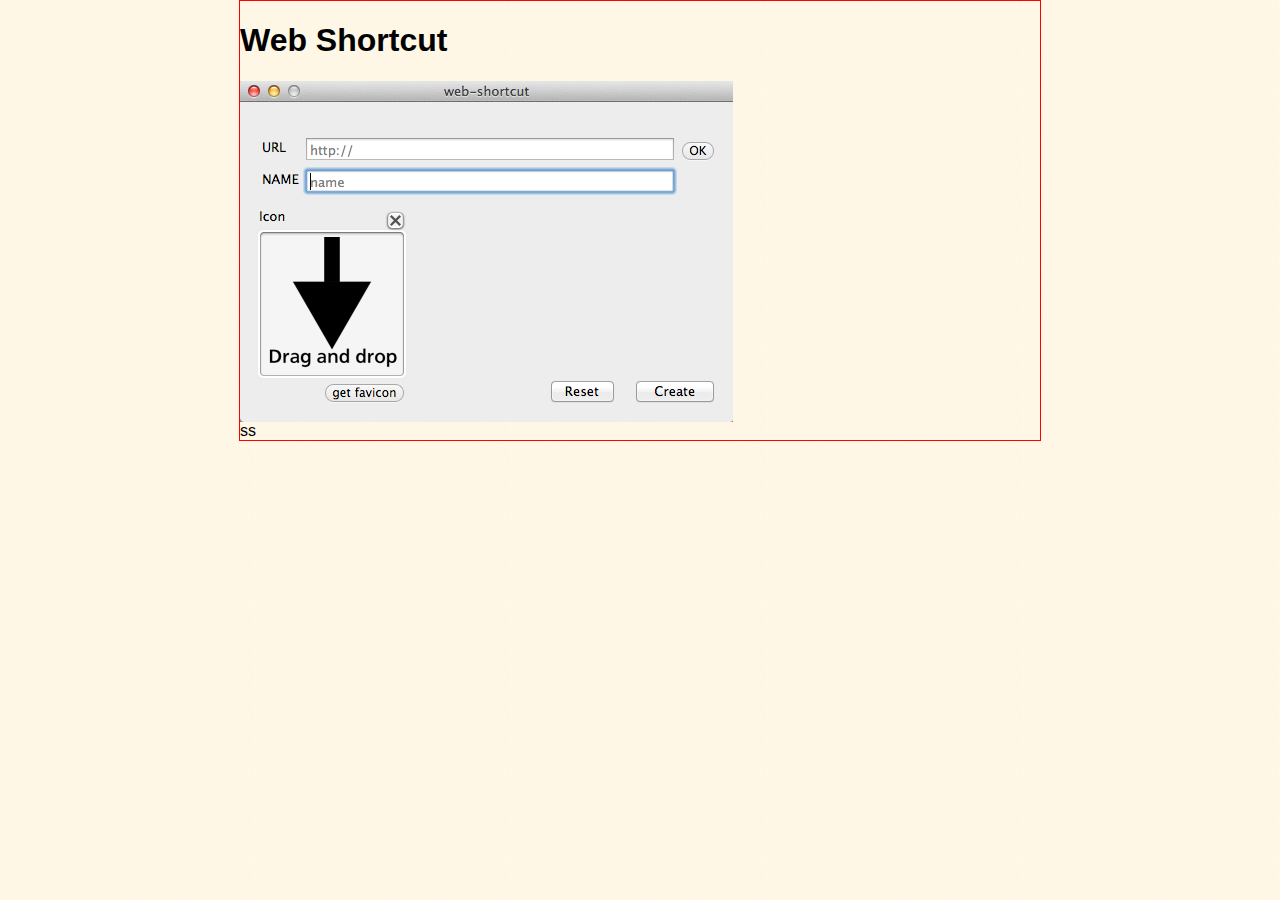
==== index.html @ 86cc9aca "Site updated to 026f444" ====
<!doctype html>
<html>
  <head>
    <meta charset="utf-8">
    
    <!-- Always force latest IE rendering engine or request Chrome Frame -->
    <meta content="IE=edge,chrome=1" http-equiv="X-UA-Compatible">
    
    <!-- Use title if it's in the page YAML frontmatter -->
    <title>Web Shortcut</title>
    
    <link href="stylesheets/normalize-6036cb9b.css" media="screen" rel="stylesheet" type="text/css" />
<link href="stylesheets/all-e8621312.css" media="screen" rel="stylesheet" type="text/css" />
    <script src="javascripts/all-da39a3ee.js" type="text/javascript"></script>
  </head>
  
  <body class="index">
    <div class="container">
      <div class="content">
  <h1>Web Shortcut</h1>
  <img src="images/window-847b51d9.png">
  <div>
    ss
  </div>
</div>
    </div>
  </body>
</html>
---- stylesheets/all-e8621312.css ----
body{background-image:url("../images/background-ca4537fd.png")}.container{width:100%}.content{width:800px;margin:0px auto;border:1px solid #FF0000}img{display:block}
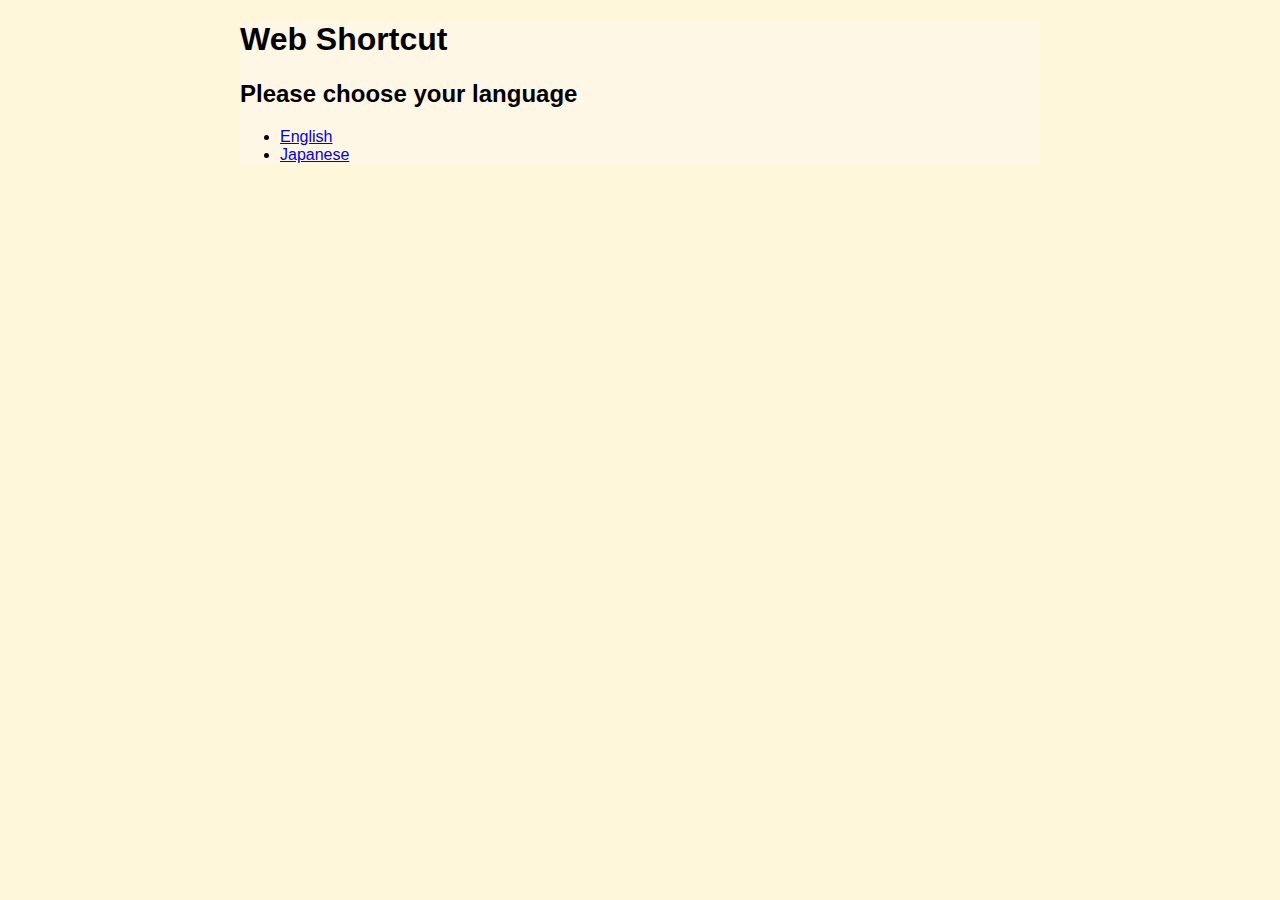
==== commit f1dd7c7f: "Automated commit at 2013-07-17 09:24:11 UTC by middleman-deploy 3.1.3" ====
--- a/index.html
+++ b/index.html
@@ -9,19 +9,20 @@
     <!-- Use title if it's in the page YAML frontmatter -->
     <title>Web Shortcut</title>
     
-    <link href="stylesheets/normalize-6036cb9b.css" media="screen" rel="stylesheet" type="text/css" />
-<link href="stylesheets/all-e8621312.css" media="screen" rel="stylesheet" type="text/css" />
-    <script src="javascripts/all-da39a3ee.js" type="text/javascript"></script>
+    <link href="/stylesheets/normalize-6036cb9b.css" media="screen" rel="stylesheet" type="text/css" />
+<link href="/stylesheets/all-a4301a74.css" media="screen" rel="stylesheet" type="text/css" />
+    <script src="/javascripts/all-da39a3ee.js" type="text/javascript"></script>
   </head>
   
   <body class="index">
     <div class="container">
       <div class="content">
   <h1>Web Shortcut</h1>
-  <img src="images/window-847b51d9.png">
-  <div>
-    ss
-  </div>
+  <h2>Please choose your language</h2>
+  <ul>
+    <li><a href="./en/index.html">English</a></li>
+    <li><a href="./jp/index.html">Japanese</a></li>
+  </ul>
 </div>
     </div>
   </body>
--- a/stylesheets/all-a4301a74.css
+++ b/stylesheets/all-a4301a74.css
@@ -0,0 +1 @@
+body{background-color:#FFF7DA}.container{width:100%}.content{background-color:#FFF7E6;width:800px;margin:0px auto}.content img{display:block}.content .explain{margin-bottom:60px}.content .screen{width:80%;margin:0px auto;background-color:black}.content .summary,.content .merit{font-size:1.3em}.content .how_to_use{border-top:1px solid #A8C0D6}.content .how_to_use ol li{list-style-type:none;margin-bottom:60px}.content .how_to_use ol li .desctop{width:80%}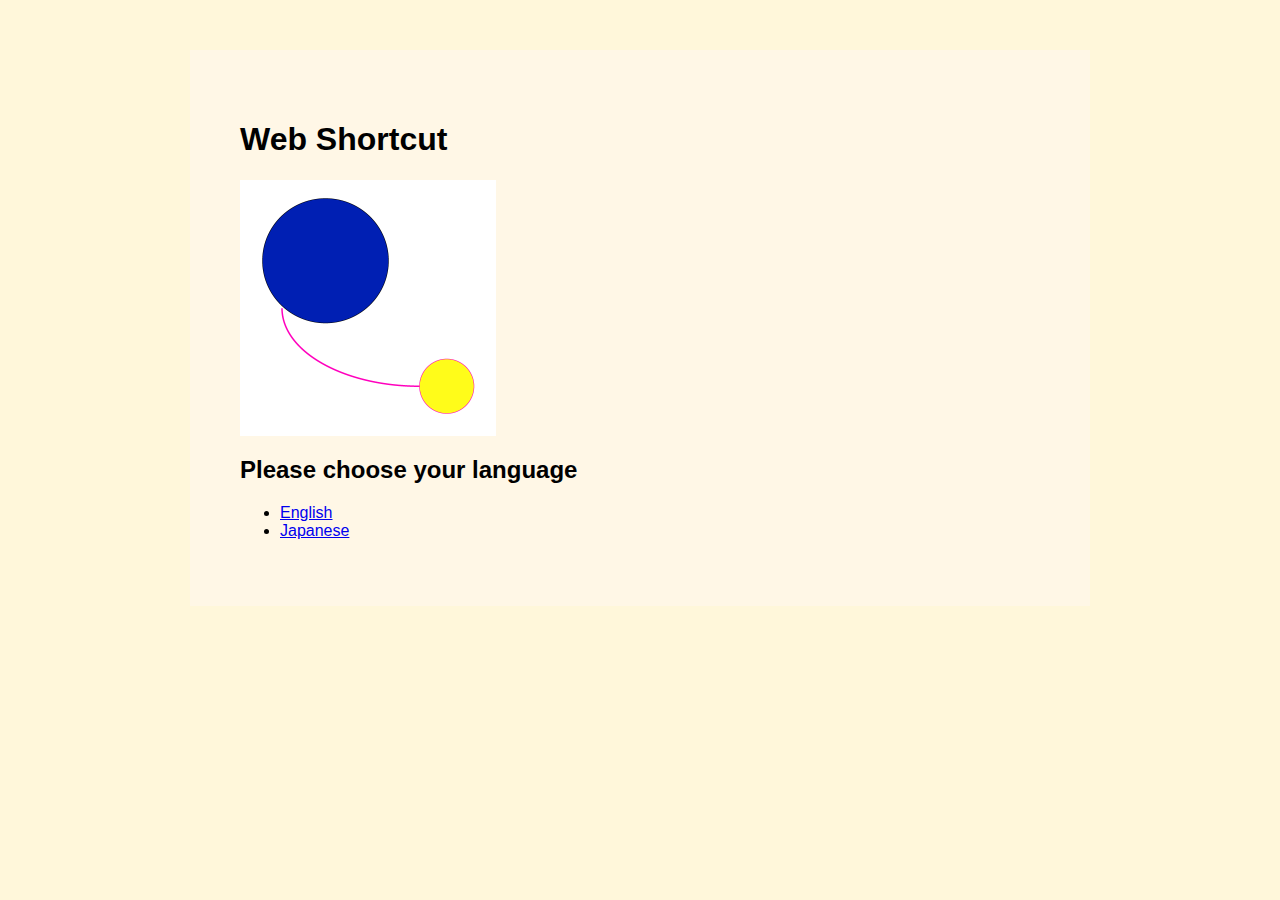
==== commit d24e9cac: "Automated commit at 2013-07-19 01:16:33 UTC by middleman-deploy 3.1.3" ====
--- a/index.html
+++ b/index.html
@@ -9,21 +9,22 @@
     <!-- Use title if it's in the page YAML frontmatter -->
     <title>Web Shortcut</title>
     
-    <link href="/stylesheets/normalize-6036cb9b.css" media="screen" rel="stylesheet" type="text/css" />
-<link href="/stylesheets/all-a4301a74.css" media="screen" rel="stylesheet" type="text/css" />
-    <script src="/javascripts/all-da39a3ee.js" type="text/javascript"></script>
+    <link href="stylesheets/normalize-6036cb9b.css" media="screen" rel="stylesheet" type="text/css">
+    <link href="stylesheets/all-4937ffd5.css" media="screen" rel="stylesheet" type="text/css">
+    <script src="javascripts/all-da39a3ee.js" type="text/javascript"></script>
   </head>
   
   <body class="index">
     <div class="container">
       <div class="content">
-  <h1>Web Shortcut</h1>
-  <h2>Please choose your language</h2>
-  <ul>
-    <li><a href="./en/index.html">English</a></li>
-    <li><a href="./jp/index.html">Japanese</a></li>
-  </ul>
-</div>
+        <h1>Web Shortcut</h1>
+        <img class="icon" src="images/icon_512x512-689b8dc0.png" />
+        <h2>Please choose your language</h2>
+        <ul>
+          <li><a href="./en/index.html">English</a></li>
+          <li><a href="./jp/index.html">Japanese</a></li>
+        </ul>
+      </div>
     </div>
   </body>
 </html>--- a/stylesheets/all-4937ffd5.css
+++ b/stylesheets/all-4937ffd5.css
@@ -0,0 +1 @@
+body{background-color:#FFF7DA}.icon{width:256px;height:256px;background-color:white}.container{width:100%}.content{background-color:#FFF7E6;width:800px;margin:0px auto;margin-top:50px;padding:50px}.content img{display:block}.content .header{overflow:hidden;*zoom:1;margin-bottom:50px}.content .header .mini-icon{width:128px;height:128px;float:left}.content .header h1{display:inline;height:128px;line-height:128px;vertical-align:middle}.content .explain{margin-bottom:60px}.content .screen{width:80%;margin:0px auto;background-color:black}.content .summary,.content .merit{font-size:1.3em}.content .how_to_use{border-top:1px solid #A8C0D6}.content .how_to_use ol li{list-style-type:none;margin-bottom:60px}.content .how_to_use ol li .desctop{width:80%}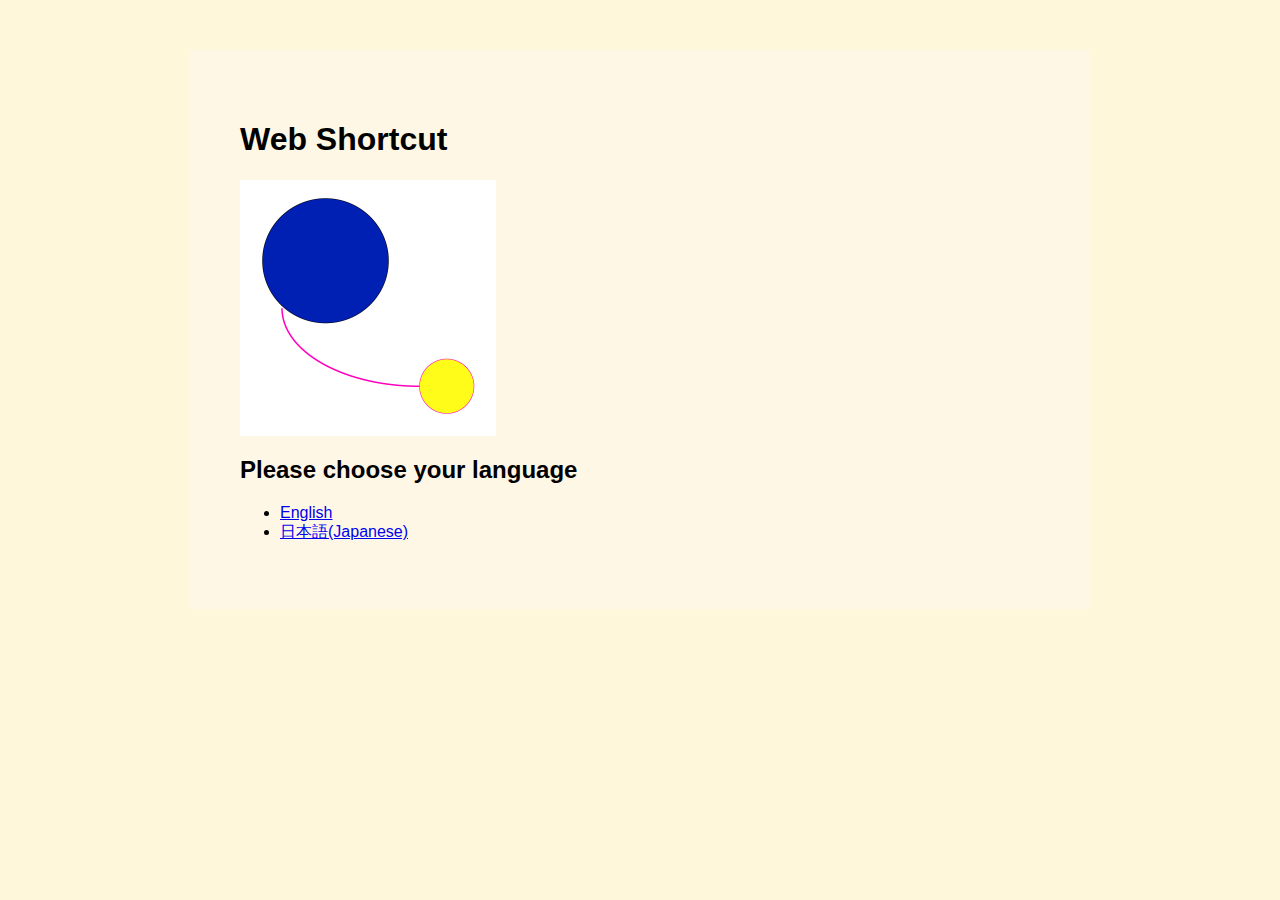
==== commit f03d65d7: "Automated commit at 2013-07-19 02:47:20 UTC by middleman-deploy 3.1.3" ====
--- a/index.html
+++ b/index.html
@@ -10,19 +10,19 @@
     <title>Web Shortcut</title>
     
     <link href="stylesheets/normalize-6036cb9b.css" media="screen" rel="stylesheet" type="text/css">
-    <link href="stylesheets/all-4937ffd5.css" media="screen" rel="stylesheet" type="text/css">
+    <link href="stylesheets/all-f0ce43f1.css" media="screen" rel="stylesheet" type="text/css">
     <script src="javascripts/all-da39a3ee.js" type="text/javascript"></script>
   </head>
   
   <body class="index">
     <div class="container">
-      <div class="content">
+      <div class="content top">
         <h1>Web Shortcut</h1>
         <img class="icon" src="images/icon_512x512-689b8dc0.png" />
         <h2>Please choose your language</h2>
         <ul>
           <li><a href="./en/index.html">English</a></li>
-          <li><a href="./jp/index.html">Japanese</a></li>
+          <li><a href="./jp/index.html">日本語(Japanese)</a></li>
         </ul>
       </div>
     </div>
--- a/stylesheets/all-f0ce43f1.css
+++ b/stylesheets/all-f0ce43f1.css
@@ -0,0 +1 @@
+body{background-color:#FFF7DA}.icon{width:256px;height:256px;background-color:white}.container{width:100%}.content{background-color:#FFF7E6;width:800px;margin:0px auto;margin-top:50px;padding:50px}.content img{display:block}.content .header{overflow:hidden;*zoom:1;margin-bottom:50px}.content .header .mini-icon{width:128px;height:128px;float:left}.content .header h1{display:inline;height:128px;line-height:128px;vertical-align:middle}.content .explain{margin-bottom:60px}.content .screen{width:80%;margin:0px auto;background-color:black}.content .summary,.content .merit{font-size:1.3em}.content .how_to_use{border-top:1px solid #A8C0D6}.content .how_to_use .info{background-color:#B3C5DF;border:solid 1px #587193;padding:3px;width:100%}.content .how_to_use .info>ul{padding:0px}.content .how_to_use .info>ul li{list-style-type:none;margin:0px}.content .how_to_use>ol>li{list-style-type:none;margin-bottom:60px}.content .how_to_use>ol>li .desctop{width:80%}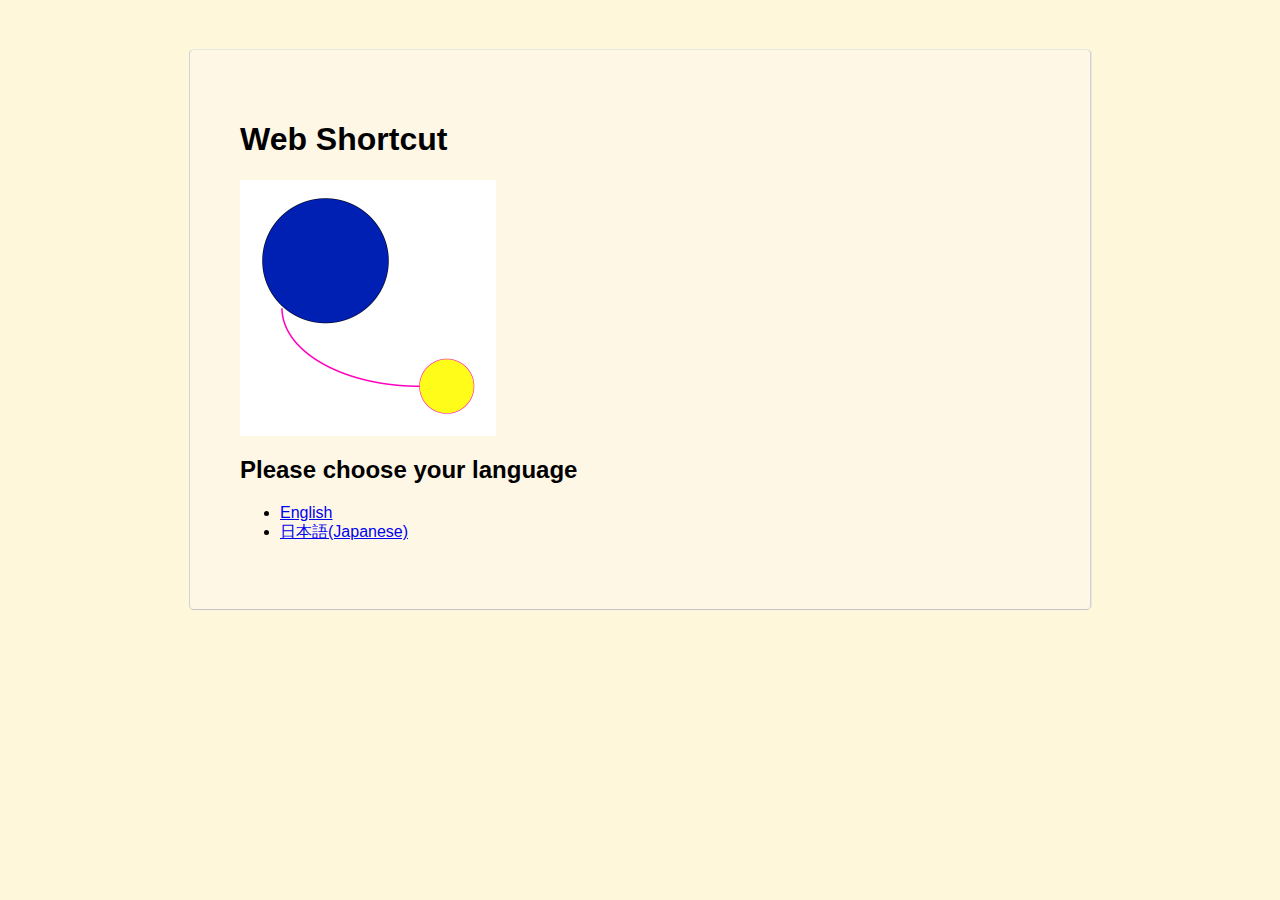
==== commit 2aa01fb7: "Automated commit at 2013-07-30 03:41:56 UTC by middleman-deploy 3.1.3" ====
--- a/index.html
+++ b/index.html
@@ -10,7 +10,7 @@
     <title>Web Shortcut</title>
     
     <link href="stylesheets/normalize-6036cb9b.css" media="screen" rel="stylesheet" type="text/css">
-    <link href="stylesheets/all-f0ce43f1.css" media="screen" rel="stylesheet" type="text/css">
+    <link href="stylesheets/all-5c844910.css" media="screen" rel="stylesheet" type="text/css">
     <script src="javascripts/all-da39a3ee.js" type="text/javascript"></script>
   </head>
   
--- a/stylesheets/all-5c844910.css
+++ b/stylesheets/all-5c844910.css
@@ -0,0 +1 @@
+body{background-color:#FFF7DA}.icon{width:256px;height:256px;background-color:white}.container{width:100%}.content{-webkit-border-radius:4px;-moz-border-radius:4px;-ms-border-radius:4px;-o-border-radius:4px;border-radius:4px;-webkit-box-shadow:-1px 0 0 0 #d2d2d2,-1px 0 0 0 #e6e6e6,1px 0 0 0 #d2d2d2,2px 0 0 0 #e6e6e6,0 -1px 0 0 #e8e8e8,0 2px 0 0 rgba(241,241,241,0.3),0 1px 0 0 #b1b1b1;-moz-box-shadow:-1px 0 0 0 #d2d2d2,-1px 0 0 0 #e6e6e6,1px 0 0 0 #d2d2d2,2px 0 0 0 #e6e6e6,0 -1px 0 0 #e8e8e8,0 2px 0 0 rgba(241,241,241,0.3),0 1px 0 0 #b1b1b1;box-shadow:-1px 0 0 0 #d2d2d2,-1px 0 0 0 #e6e6e6,1px 0 0 0 #d2d2d2,2px 0 0 0 #e6e6e6,0 -1px 0 0 #e8e8e8,0 2px 0 0 rgba(241,241,241,0.3),0 1px 0 0 #b1b1b1;background-color:#FFF7E6;width:800px;margin:0px auto;margin-top:50px;margin-bottom:50px;padding:50px}.content img{display:block}.content .header{overflow:hidden;*zoom:1;margin-bottom:50px}.content .header .mini-icon{width:128px;height:128px;float:left}.content .header h1{display:inline;height:128px;line-height:128px;vertical-align:middle}.content .explain{margin-bottom:60px}.content .screen{width:80%;margin:0px auto;background-color:black}.content .summary,.content .merit{font-size:1.3em}.content .how_to_use{border-top:1px solid #A8C0D6}.content .how_to_use .info{background-color:#B3C5DF;border:solid 1px #587193;padding:3px;width:100%}.content .how_to_use .info>ul{padding:0px}.content .how_to_use .info>ul li{list-style-type:none;margin:0px}.content .how_to_use>ol>li{list-style-type:none;margin-bottom:60px}.content .how_to_use>ol>li .desctop{width:80%}